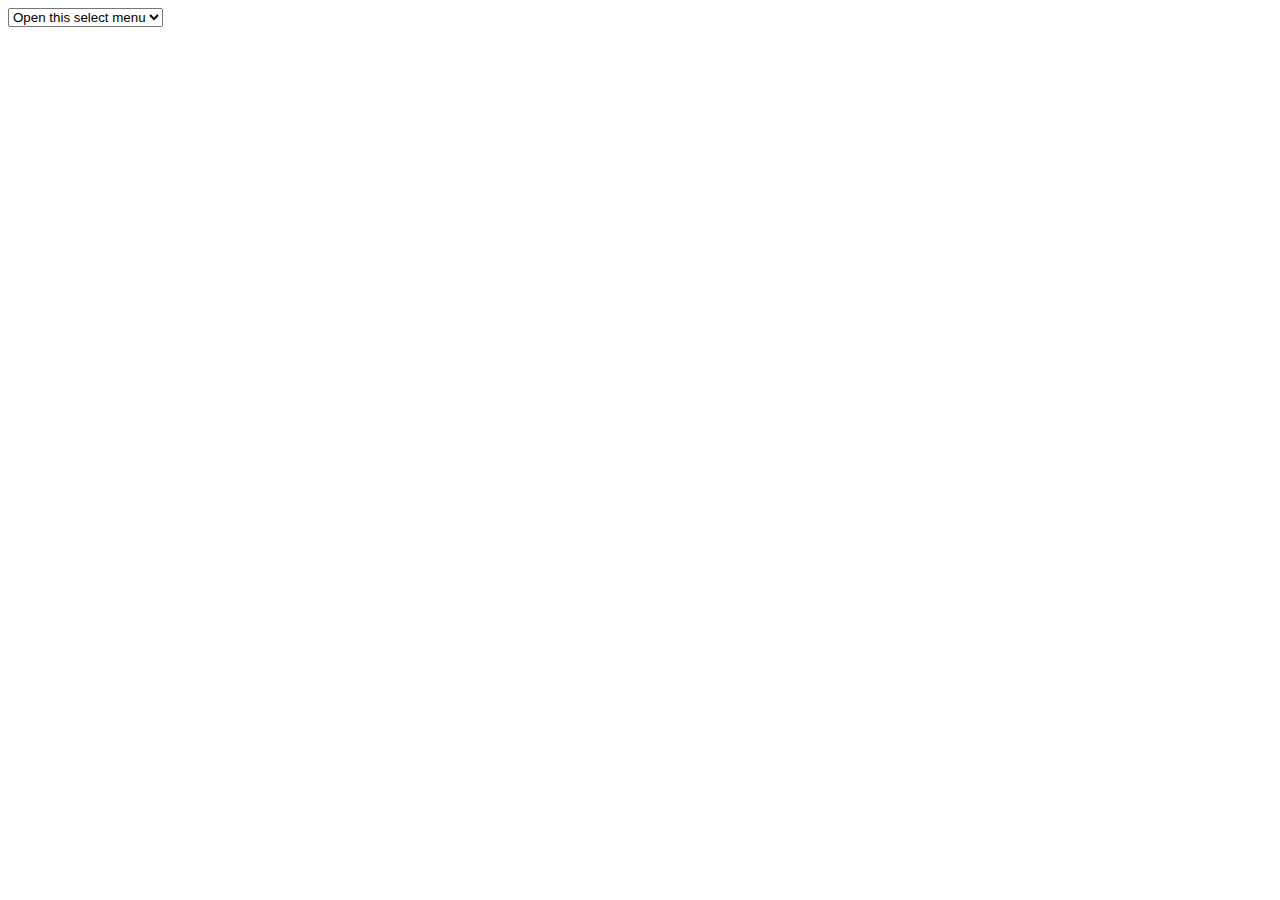
==== BootStrap/index.html @ 9e7bd336 "Started learning Bootstrap" ====
<!doctype html>
<html lang="en">
  <head>
    <!-- Required meta tags -->
    <meta charset="utf-8">
    <meta name="viewport" content="width=device-width, initial-scale=1">

    <!-- Bootstrap CSS -->
    <link href="https://cdn.jsdelivr.net/npm/bootstrap@5.0.2/dist/css/bootstrap.min.css" rel="stylesheet" integrity="sha384-EVSTQN3/azprG1Anm3QDgpJLIm9Nao0Yz1ztcQTwFspd3yD65VohhpuuCOmLASjC" crossorigin="anonymous">

    <title>BootStrap Practice</title>
  </head>
  <body>
    
    <div class="container bg-primary" style="height: 300px;">
        <div class="row bg-secondary" style="height: 100px;">
            <div class="coloum col-12 bg-warning">
                <select class="form-select form-select-sm" id="selected-option" onchange="update()" name="select-value" aria-label=".form-select-sm example">
                    <option selected>Open this select menu</option>
                    <option value="1">One</option>
                    <option value="2">Two</option>
                    <option value="3">Three</option>
                  </select>
            </div>
        </div>
    </div>

    <!-- Option 1: Bootstrap Bundle with Popper -->
    <script src="https://cdn.jsdelivr.net/npm/bootstrap@5.0.2/dist/js/bootstrap.bundle.min.js" integrity="sha384-MrcW6ZMFYlzcLA8Nl+NtUVF0sA7MsXsP1UyJoMp4YLEuNSfAP+JcXn/tWtIaxVXM" crossorigin="anonymous"></script>
    <script src="script.js"></script>
   
  </body>
</html>
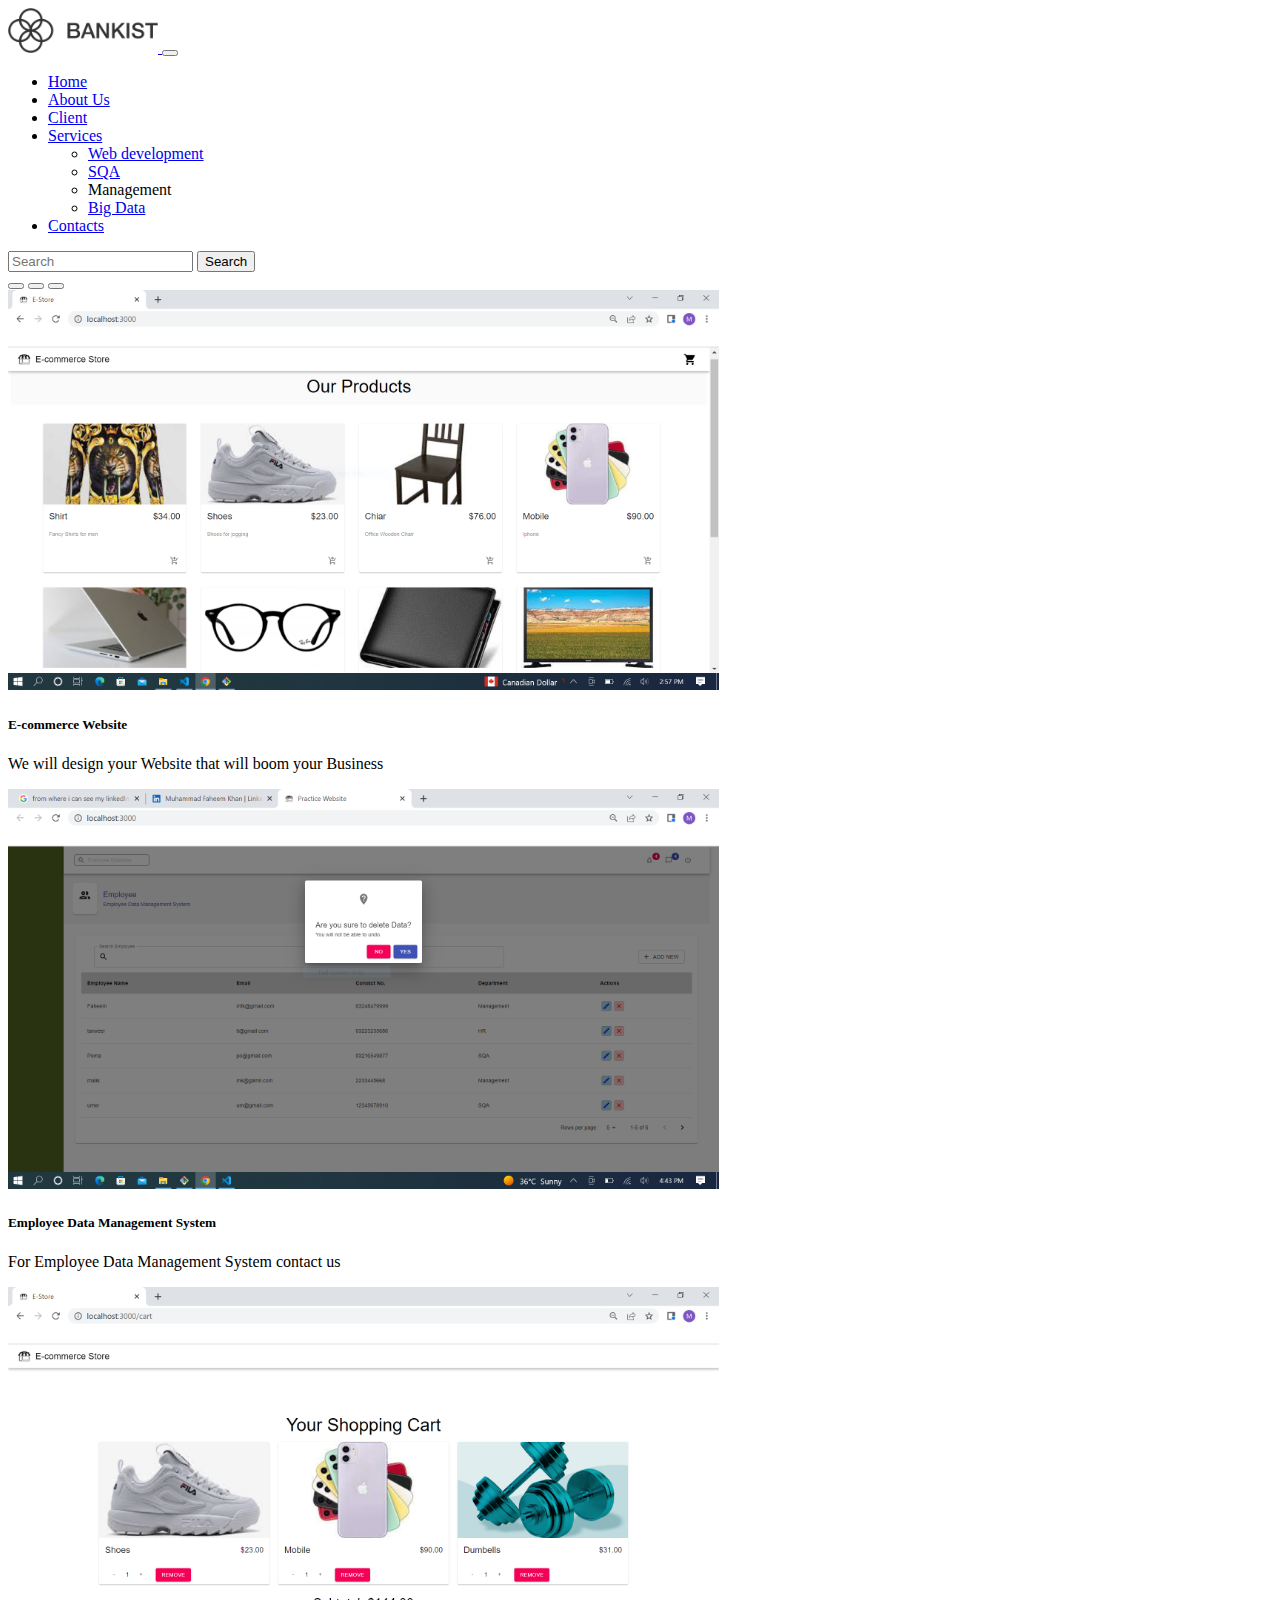
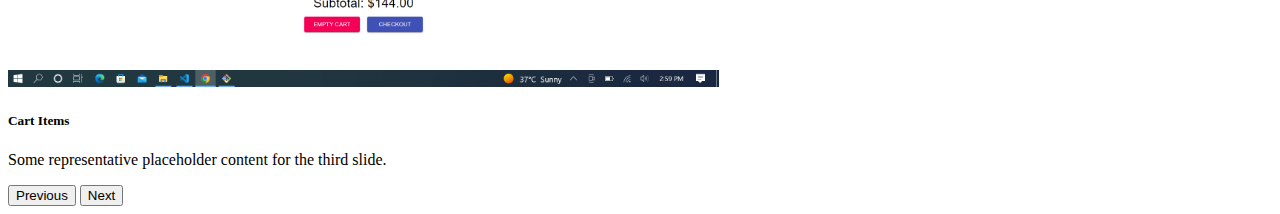
==== commit b7226d53: "working on demo website using bootstrap" ====
--- a/BootStrap/index.html
+++ b/BootStrap/index.html
@@ -11,19 +11,99 @@
     <title>BootStrap Practice</title>
   </head>
   <body>
+
+    <div class="container-fluid">
+      <div class="row bg-danger">
+        <div class="coloum col-12 ">
+<!-- Code for NAvBar -->
+<nav class="navbar navbar-expand-lg navbar-dark bg-danger">
+  <div class="container-fluid">
+    <a class="navbar-brand" href="#"><img  src="./images/logo.png" style="width: 150px;"/> </a>
+    <button class="navbar-toggler" type="button" data-bs-toggle="collapse" data-bs-target="#navbarSupportedContent" aria-controls="navbarSupportedContent" aria-expanded="false" aria-label="Toggle navigation">
+      <span class="navbar-toggler-icon"></span>
+    </button>
+    <div class="collapse navbar-collapse" id="navbarSupportedContent">
+      <ul class="navbar-nav me-auto mb-2 mb-lg-0">
+        <li class="nav-item">
+          <a class="nav-link active" aria-current="page" href="#">Home</a>
+        </li>
+        <li class="nav-item">
+          <a class="nav-link" href="#">About Us</a>
+        </li>
+        <li class="nav-item">
+          <a class="nav-link" href="#">Client</a>
+        </li>
+        <li class="nav-item dropdown">
+          <a class="nav-link dropdown-toggle" href="#" id="navbarDropdown" role="button" data-bs-toggle="dropdown" aria-expanded="false">
+            Services
+          </a>
+          <ul class="dropdown-menu" aria-labelledby="navbarDropdown">
+            <li><a class="dropdown-item" href="#">Web development</a></li>
+            <li><a class="dropdown-item" href="#">SQA</a></li>
+            <li><a class="dropdown-item">Management</a></li>
+            <li><a class="dropdown-item" href="#">Big Data</a></li>
+          </ul>
+        </li>
+        <li class="nav-item">
+          <a class="nav-link" href="#">Contacts</a>
+        </li>
+      </ul>
+      <form class="d-flex">
+        <input class="form-control me-2" type="search" placeholder="Search" aria-label="Search">
+        <button class="btn btn-outline-success" type="submit">Search</button>
+      </form>
+    </div>
+  </div>
+</nav>
+        </div>
+      </div>
+
+      <div class="row">
+        <div class="column col-12">
+    <!-- Code for Slider part -->
+    <div id="carouselExampleCaptions" class="carousel slide" data-bs-ride="carousel">
+      <div class="carousel-indicators">
+        <button type="button" data-bs-target="#carouselExampleCaptions" data-bs-slide-to="0" class="active" aria-current="true" aria-label="Slide 1"></button>
+        <button type="button" data-bs-target="#carouselExampleCaptions" data-bs-slide-to="1" aria-label="Slide 2"></button>
+        <button type="button" data-bs-target="#carouselExampleCaptions" data-bs-slide-to="2" aria-label="Slide 3"></button>
+      </div>
+      <div class="carousel-inner">
+        <div class="carousel-item active">
+          <img src="images/e-commerce home.PNG" style="height: 400px" class="d-block w-100" alt="E-commerce website">
+          <div class="carousel-caption d-none d-md-block text" >
+            <h5>E-commerce Website</h5>
+            <p>We will design your Website that will boom your Business</p>
+          </div>
+        </div>
+        <div class="carousel-item">
+          <img src="images/delete employee.PNG" style="height: 400px" class="d-block w-100" alt="Employee Data Management System">
+          <div class="carousel-caption d-none d-md-block">
+            <h5>Employee Data Management System</h5>
+            <p>For Employee Data Management System contact us</p>
+          </div>
+        </div>
+        <div class="carousel-item">
+          <img src="images/cart items.PNG" style="height: 400px" class="d-block w-100" alt="cart items">
+          <div class="carousel-caption d-none d-md-block">
+            <h5>Cart Items</h5>
+            <p>Some representative placeholder content for the third slide.</p>
+          </div>
+        </div>
+      </div>
+      <button class="carousel-control-prev" type="button" data-bs-target="#carouselExampleCaptions" data-bs-slide="prev">
+        <span class="carousel-control-prev-icon" aria-hidden="true"></span>
+        <span class="visually-hidden">Previous</span>
+      </button>
+      <button class="carousel-control-next" type="button" data-bs-target="#carouselExampleCaptions" data-bs-slide="next">
+        <span class="carousel-control-next-icon" aria-hidden="true"></span>
+        <span class="visually-hidden">Next</span>
+      </button>
+    </div>
+      </div>
+    </div>
     
-    <div class="container bg-primary" style="height: 300px;">
-        <div class="row bg-secondary" style="height: 100px;">
-            <div class="coloum col-12 bg-warning">
-                <select class="form-select form-select-sm" id="selected-option" onchange="update()" name="select-value" aria-label=".form-select-sm example">
-                    <option selected>Open this select menu</option>
-                    <option value="1">One</option>
-                    <option value="2">Two</option>
-                    <option value="3">Three</option>
-                  </select>
-            </div>
-        </div>
-    </div>
+  
+
 
     <!-- Option 1: Bootstrap Bundle with Popper -->
     <script src="https://cdn.jsdelivr.net/npm/bootstrap@5.0.2/dist/js/bootstrap.bundle.min.js" integrity="sha384-MrcW6ZMFYlzcLA8Nl+NtUVF0sA7MsXsP1UyJoMp4YLEuNSfAP+JcXn/tWtIaxVXM" crossorigin="anonymous"></script>
